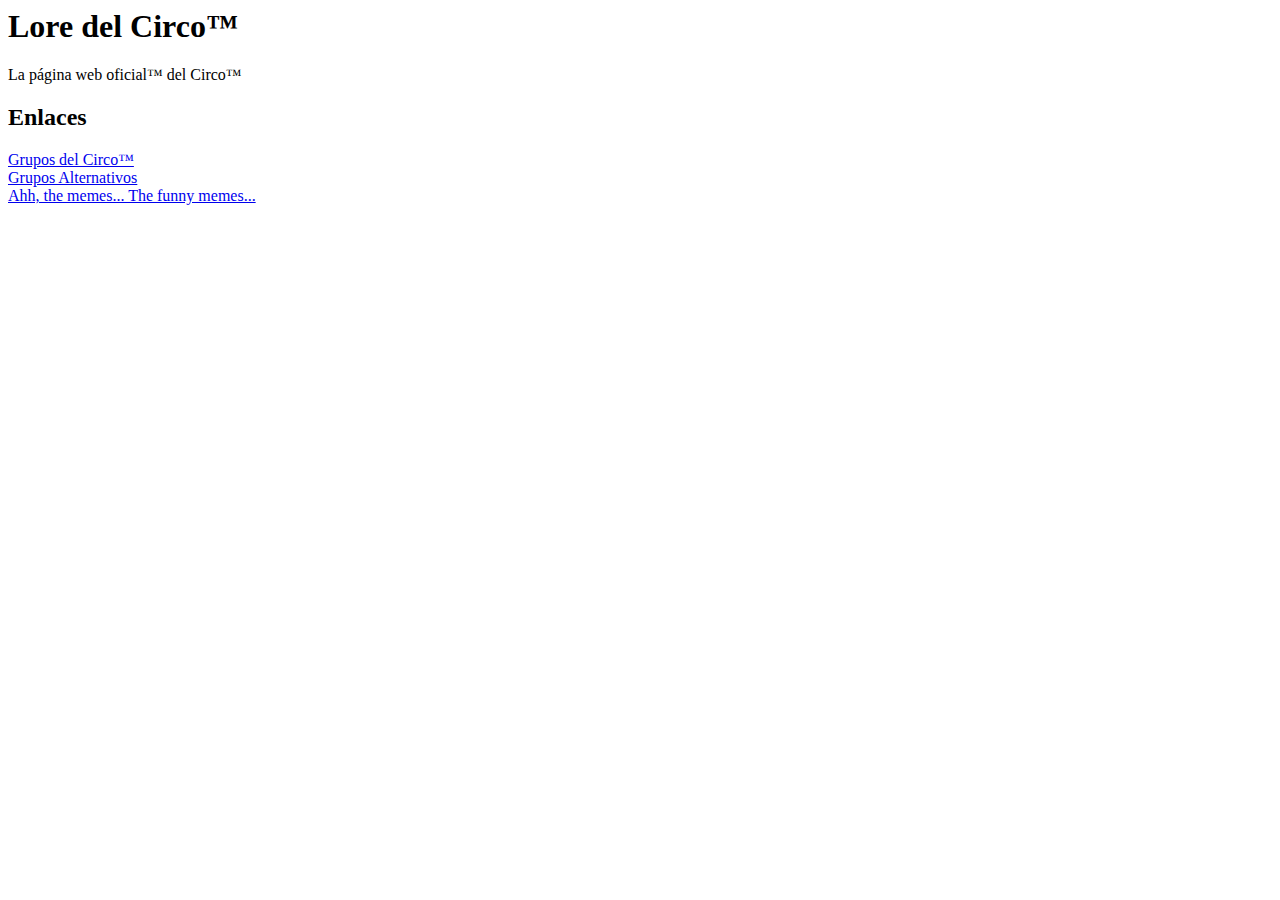
==== index.html @ ae97f060 "First Commit!!!!111" ====
<!DOCTYPE>
<html>
<head>
<title>Lore Circo</title>
</head>
<body>

<h1>Lore del Circo™</h1>
<p>La página web oficial™ del Circo™</p>

<h2>Enlaces</h2>
<p>
	<a href="grupos.html">Grupos del Circo™</a>
	<br>
	<a href="alter.html">Grupos Alternativos</a>
	<br>
	<a href="memes.html">Ahh, the memes... The funny memes...</a>

</p>

</body>
</html>
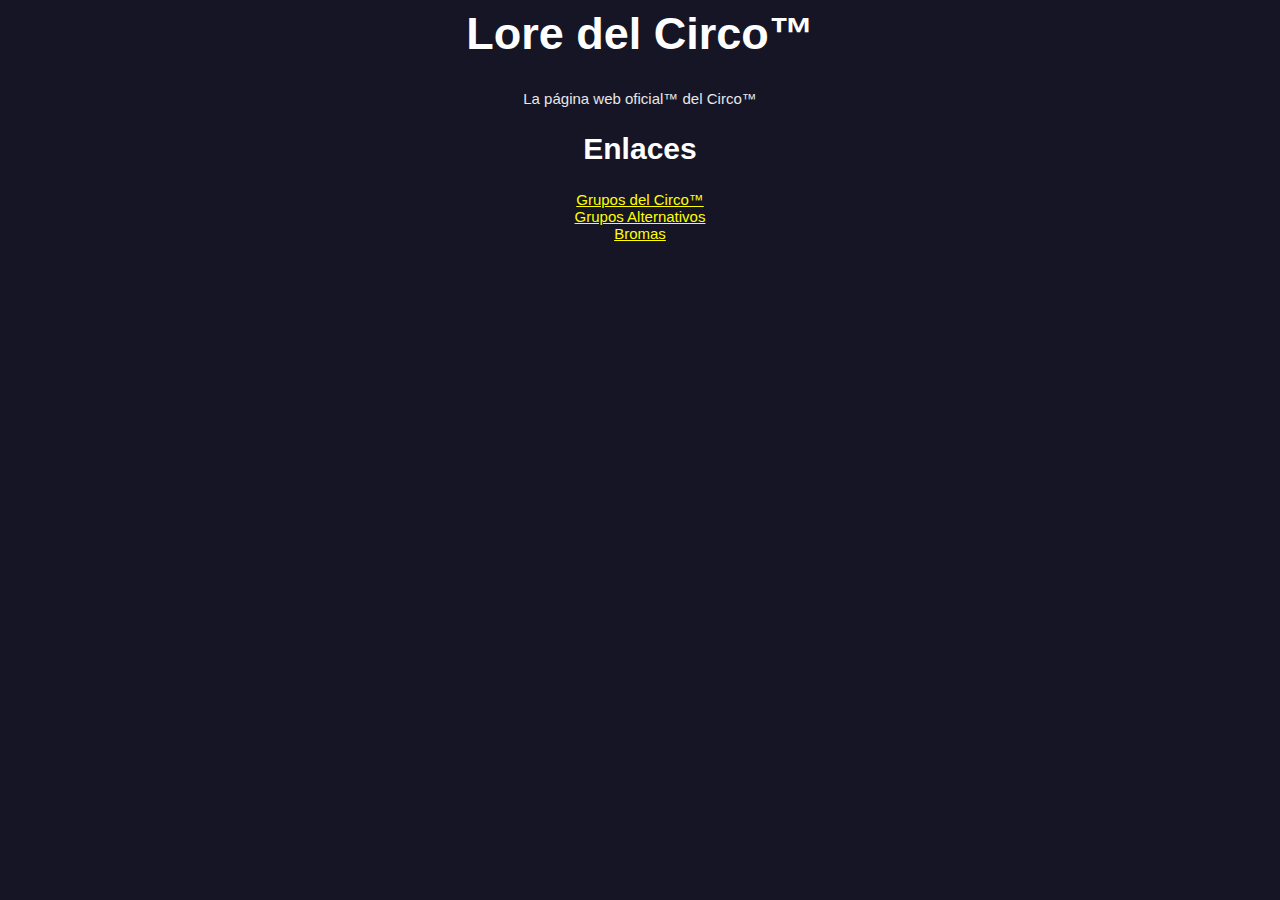
==== commit 7ec4b53f: "css crap" ====
--- a/index.html
+++ b/index.html
@@ -1,7 +1,8 @@
 <!DOCTYPE>
 <html>
 <head>
-<title>Lore Circo</title>
+	<title>Lore Circo</title>
+	<link rel="stylesheet" href="styles.css">
 </head>
 <body>
 
@@ -14,7 +15,7 @@
 	<br>
 	<a href="alter.html">Grupos Alternativos</a>
 	<br>
-	<a href="memes.html">Ahh, the memes... The funny memes...</a>
+	<a href="memes.html">Bromas</a>
 
 </p>
 
--- a/styles.css
+++ b/styles.css
@@ -0,0 +1,49 @@
+body {
+    background-color: #151525;
+  }
+
+  h1 {
+    color: white;
+    font-family: sans-serif;
+    font-size: 45px;
+    text-align: center;
+  }
+  h2 {
+    color: white;
+    font-family: sans-serif;
+    font-size: 30px;
+    text-align: center;
+  }
+  h3 {
+    color: white;
+    font-family: sans-serif;
+    font-size: 25px;
+    text-align: center;
+  }
+
+  p {
+    color: #e7e7e7;
+    font-family: Arial;
+    font-size: 15px;
+    text-align: center;
+  }
+  
+  /* unvisited link */
+a:link {
+    color: yellow;
+  }
+  
+  /* visited link */
+  a:visited {
+    color: rgb(151, 153, 30);
+  }
+  
+  /* mouse over link */
+  a:hover {
+    color: rgb(199, 150, 17);
+  }
+  
+  /* selected link */
+  a:active {
+    color: rgb(255, 174, 0);
+  }